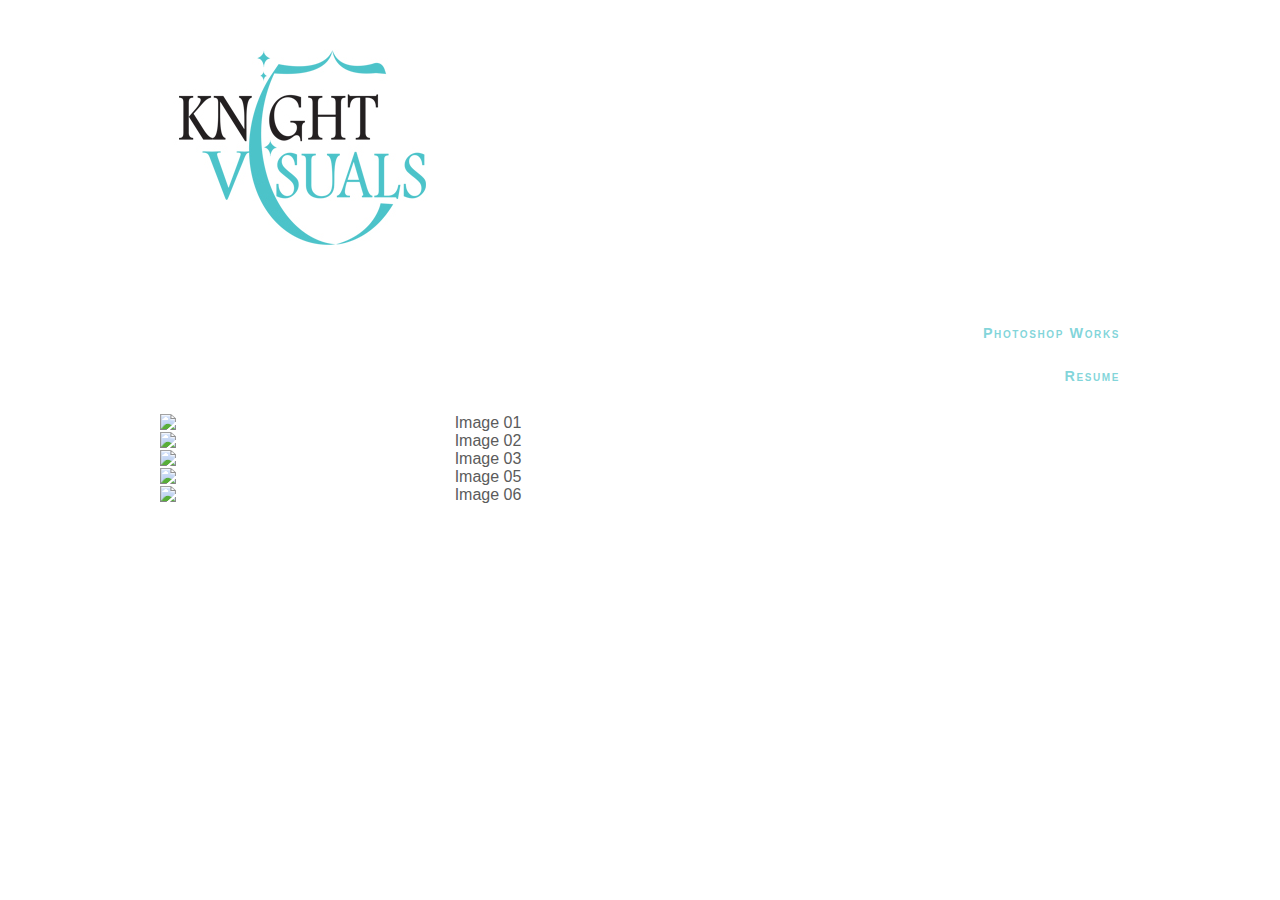
==== index.html @ 0fd7bb23 "ahref changes" ====
<!DOCTYPE html>
<html>
<head>
	<!-- 
	Author: Aaron Knight
	Date: 7/28/2018
	Project: Knight-Visuals Website
	Project Files: index.html, kViz_resume.html, 
				   kViz_layout.css, kViz_styleSheet.css 
			-->

	<title>Knight-Visuals</title>
	<meta charset="utf-8">
	<meta name="keywords" content="Aaron Knight, Web Design, Web Designer, HTML, CSS, Production Assistant, Knight-Visuals, Knight-Visual, Jr Web Developer, Web Developer, artwork, resume">
	<link rel="stylesheet" type="text/css" href="kViz_styleSheet.css" />
	<link rel="stylesheet" type="text/css" href="kViz_layout.css" />
	
</head>
<body>
	<header>
		<a href="index.html"><img src="Images/KViz_01_Logo.png" alt="Knight-Visuals"></a>
		<nav>
			<ul>
				<a href="index.html"><li> Photoshop Works </li></a>
				<a href="kViz_resume.html"><li> Resume</li></a>
			</ul>
		</nav>

	</header>
	<article>
		<img src="Images/kVizArtwork1.png" alt="Image 01">
		<img src="Images/kVizArtwork2.png" alt="Image 02">
		<img src="Images/kVizArtwork3.png" alt="Image 03">
		<img src="Images/kVizArtwork5.png" alt="Image 05">
		<img src="Images/kVizArtwork6.png" alt="Image 06">
	

	</article>

	<footer>
		<address></address>
	</footer>

</body>
</html>
---- kViz_styleSheet.css ----
/*Knight-Visuals Website Layout
============================================================
<!-- 
	Author: Aaron Knight
	Date: 7/28/2018
	Project: Knight-Visuals Website
	Project Files: kViz_home.html, kViz_artwork.html, kViz_resume.html, 
				   kViz_layout.css, kViz_styleSheet.css 
			-->
			
============================================================
*/
/* Font-Face */
@font-face {
	font-family: Quicksand;
	src: url('Quicksand-Regular.woff') format('woff'), 
		url('Quicksand-Regular.ttf') format('truetype');

}

body {
	color: rgb(91,91,91);
	background-color: white;
	font-family: Verdana, Geneva, sans-serif;

}

body header img {
	display: block;
	width: 100;
}

h1 {font-size: 2.2em;}
h2 {font-size: 1.5em;}

h1, h2{
	font-family: Quicksand, Verdana, Geneva, sans-serif;
	letter-spacing: 0.1em;
}

aside blockquote {
	line-height: 2em;
}

body > footer address {
	background-color: rgb(222,128,60);
	color: rgba(255, 255, 255, 0.7);
	font: normal small-caps bold 0.9em/3em
		Quicksand, Verdana, Geneva, sans-serif;
	text-align: center;
}
article h3 {
	text-align: left;
}

article img {
	position: relative;
	float: center;
	width: 100;
}
/*nav elements*/

nav ul li {
	/*text-align: center;*/
	background-color: rgb(255,255,255);
	color: rgba(76, 195, 202, 0.7);
	font: normal small-caps bold 0.9em/3em
		Quicksand, Verdana, Geneva, sans-serif;
	text-align: right;
	list-style-type: none;
}

nav {
	font-family: Quicksand, Verdana, Geneva, sans-serif;
	letter-spacing: 0.1em;
}

a {
   text-decoration: none;
}

header a img {
	float: center;
}
---- kViz_layout.css ----
/*Knight-Visuals Website Layout
============================================================
<!-- 
	Author: Aaron Knight
	Date: 7/28/2018
	Project: Knight-Visuals Website
	Project Files: kViz_home.html, kViz_artwork.html, kViz_resume.html, 
				   kViz_layout.css, kViz_styleSheet.css 
			-->
			
============================================================
*/
/*Page Body Styles*/

body {
	margin-left: auto;
	margin-right: auto;
	width: 95%;
	max-width: 960px;
	min-width: 640px;
}

/*Floating Styles*/
nav.horizontalNavigation li {
	display: block;
	float: left;

}

section#leftColumn {
	clear: left;
	float: left;

}

section#rightColumn {
	float: left;
	width: 67%;
}

footer > nav.verticalNavigation {
	float: left;
	width: 67%;

}

footer > nav.verticalNavigation {
	float: left;
	width: 34%;
}

/*Container Collapse Styles*/
body > footer::after {
	clear: both;
	content: "";
	display: table;
}

article img {
	text-align: center;
	margin-left: auto;
	margin-right: auto;
	margin-top: auto;
	margin-bottom: auto;
	width: 95%;
	max-width: 960px;
	min-width: 640px;
		}
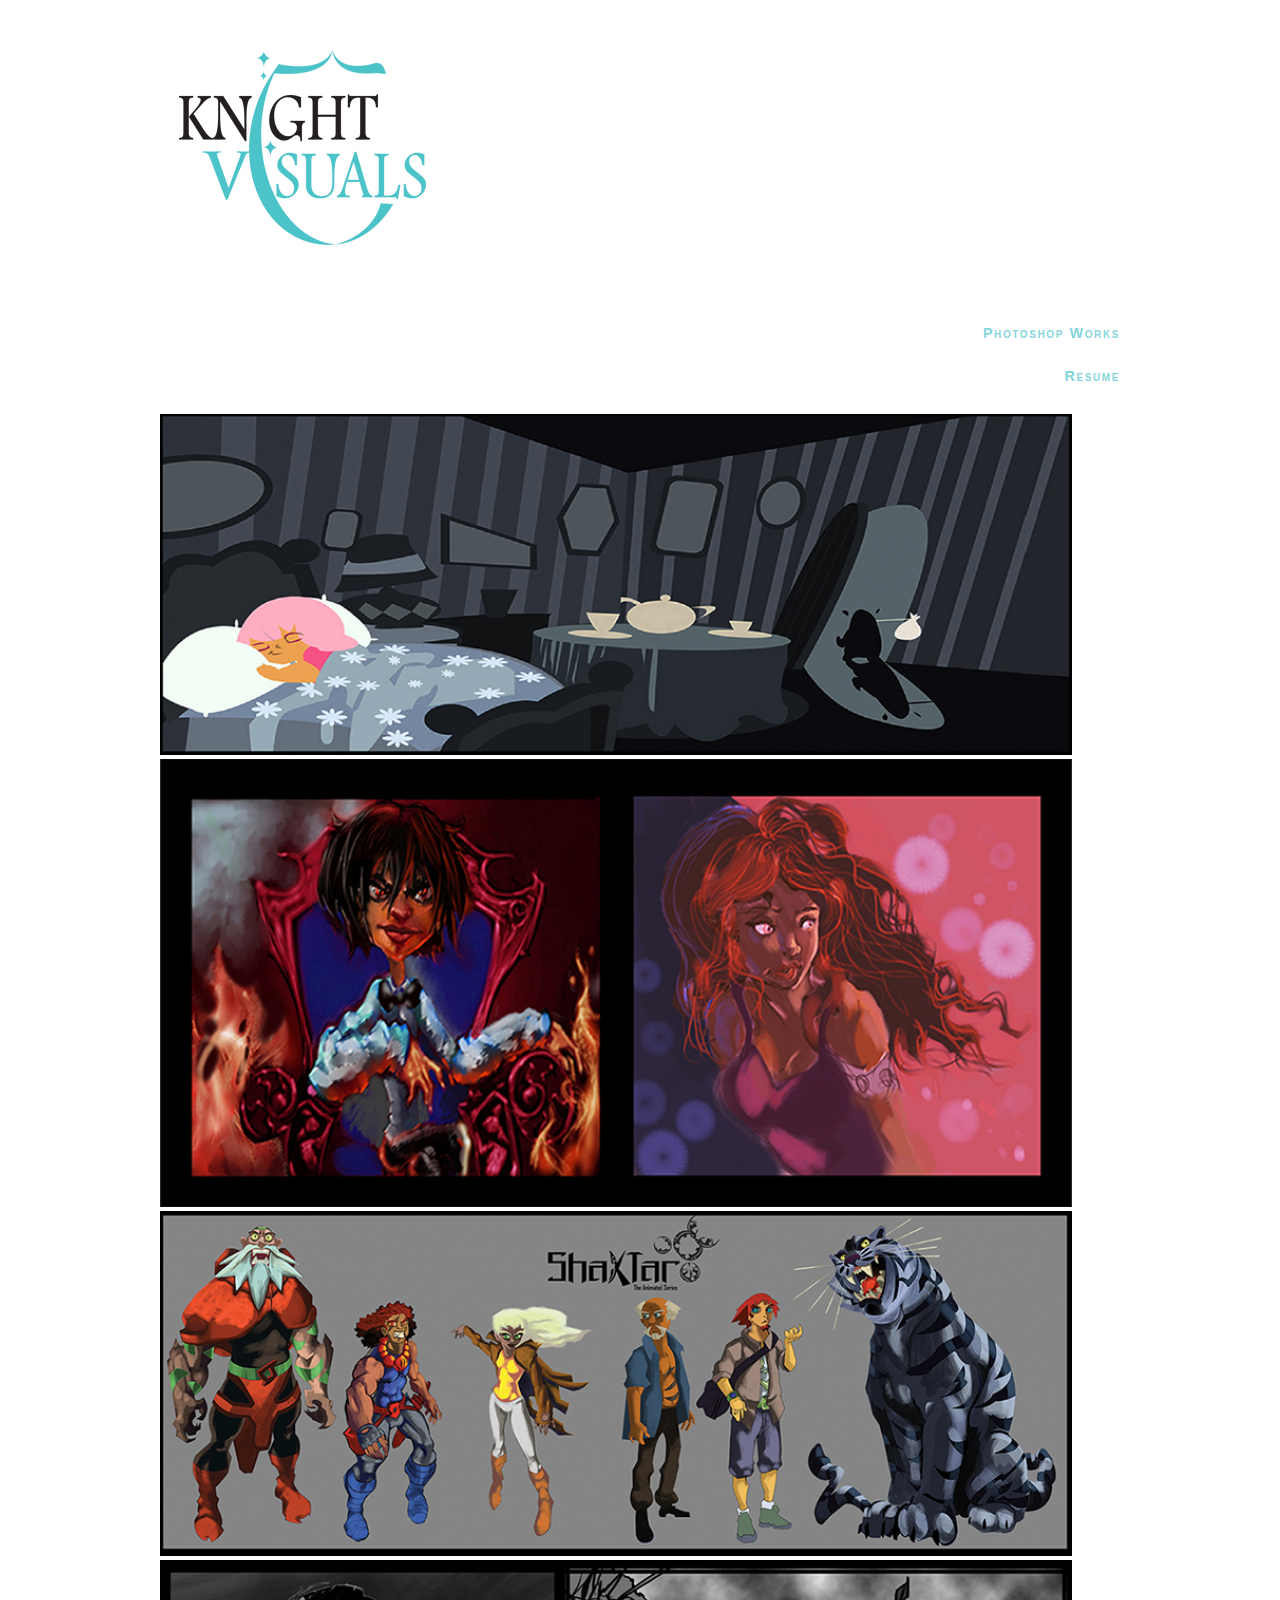
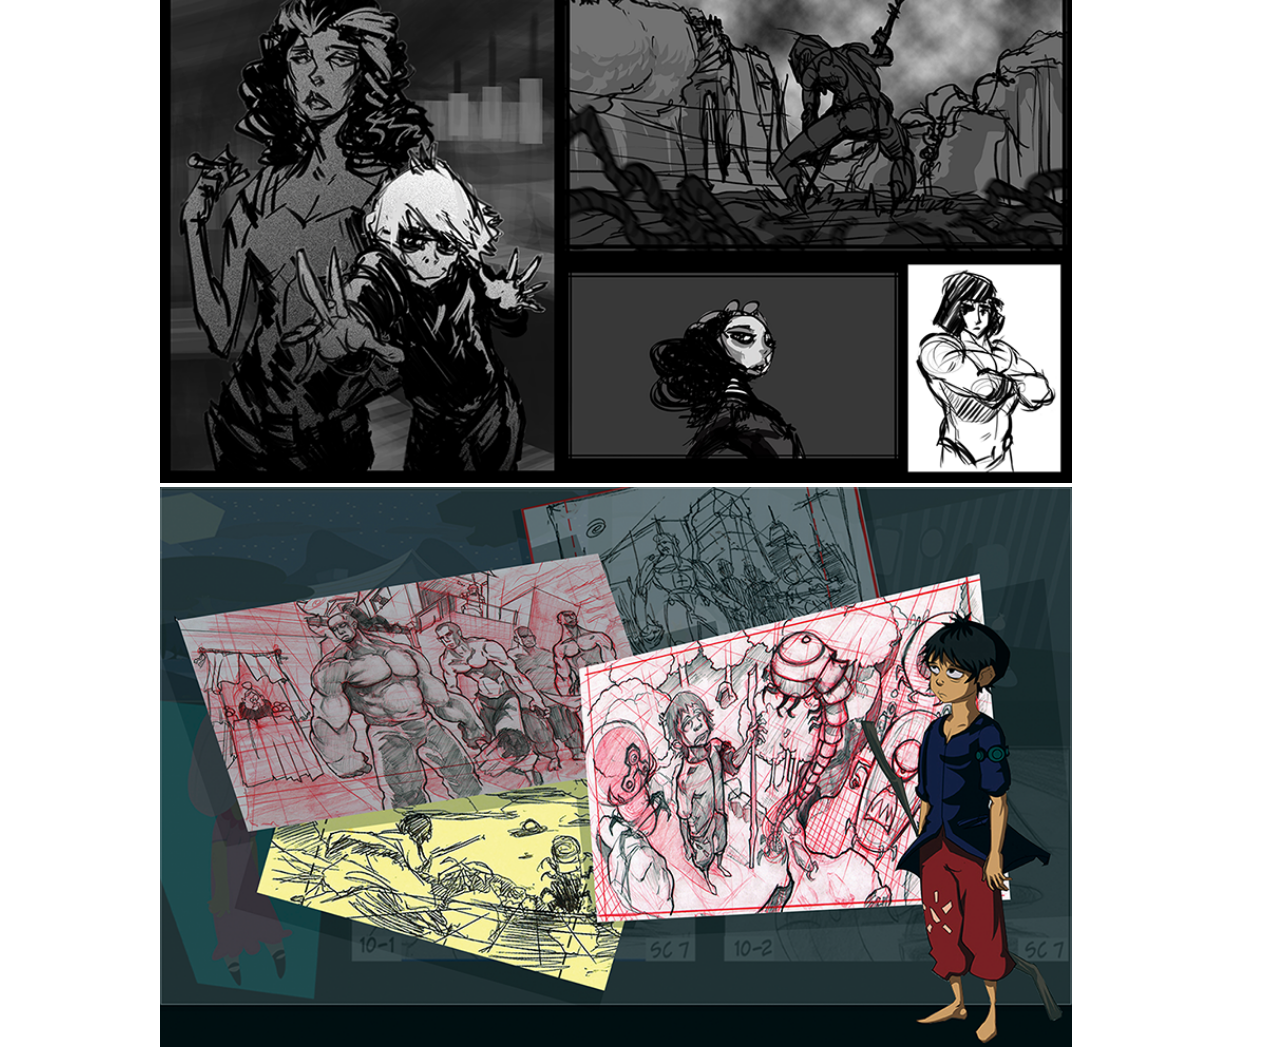
==== commit 0f7f9524: "index update" ====
--- a/index.html
+++ b/index.html
@@ -28,11 +28,21 @@
 
 	</header>
 	<article>
-		<img src="Images/kVizArtwork1.png" alt="Image 01">
-		<img src="Images/kVizArtwork2.png" alt="Image 02">
-		<img src="Images/kVizArtwork3.png" alt="Image 03">
-		<img src="Images/kVizArtwork5.png" alt="Image 05">
-		<img src="Images/kVizArtwork6.png" alt="Image 06">
+		<div>
+			<img src="//aknight714.github.io/kvizArtwork1.png" alt="Image 01">
+		</div>
+		<div>
+			<img src="//aknight714.github.io/kvizArtwork2.png" alt="Image 02">
+		</div>
+		<div>
+			<img src="//aknight714.github.io/kvizArtwork3.png" alt="Image 03">
+		</div>
+		<div>
+			<img src="//aknight714.github.io/kvizArtwork5.png" alt="Image 05">
+		</div>
+		<div>
+			<img src="//aknight714.github.io/kvizArtwork6.png" alt="Image 06">
+		</div>
 	
 
 	</article>
--- a/kViz_styleSheet.css
+++ b/kViz_styleSheet.css
@@ -4,9 +4,9 @@
 	Author: Aaron Knight
 	Date: 7/28/2018
 	Project: Knight-Visuals Website
-	Project Files: kViz_home.html, kViz_artwork.html, kViz_resume.html, 
+	Project Files: index.html, kViz_resume.html, 
 				   kViz_layout.css, kViz_styleSheet.css 
-			-->
+			
 			
 ============================================================
 */
@@ -51,9 +51,14 @@
 }
 article h3 {
 	text-align: left;
+	list-style-type: none;
 }
 
-article img {
+article h3 a {
+	font-family: Verdana, Geneva, sans-serif;
+}
+
+article div img {
 	position: relative;
 	float: center;
 	width: 100;
--- a/kViz_layout.css
+++ b/kViz_layout.css
@@ -4,9 +4,8 @@
 	Author: Aaron Knight
 	Date: 7/28/2018
 	Project: Knight-Visuals Website
-	Project Files: kViz_home.html, kViz_artwork.html, kViz_resume.html, 
-				   kViz_layout.css, kViz_styleSheet.css 
-			-->
+	Project Files: index.html, kViz_resume.html, 
+				   kViz_layout.css, kViz_styleSheet.css
 			
 ============================================================
 */
@@ -56,7 +55,7 @@
 	display: table;
 }
 
-article img {
+article div img {
 	text-align: center;
 	margin-left: auto;
 	margin-right: auto;
